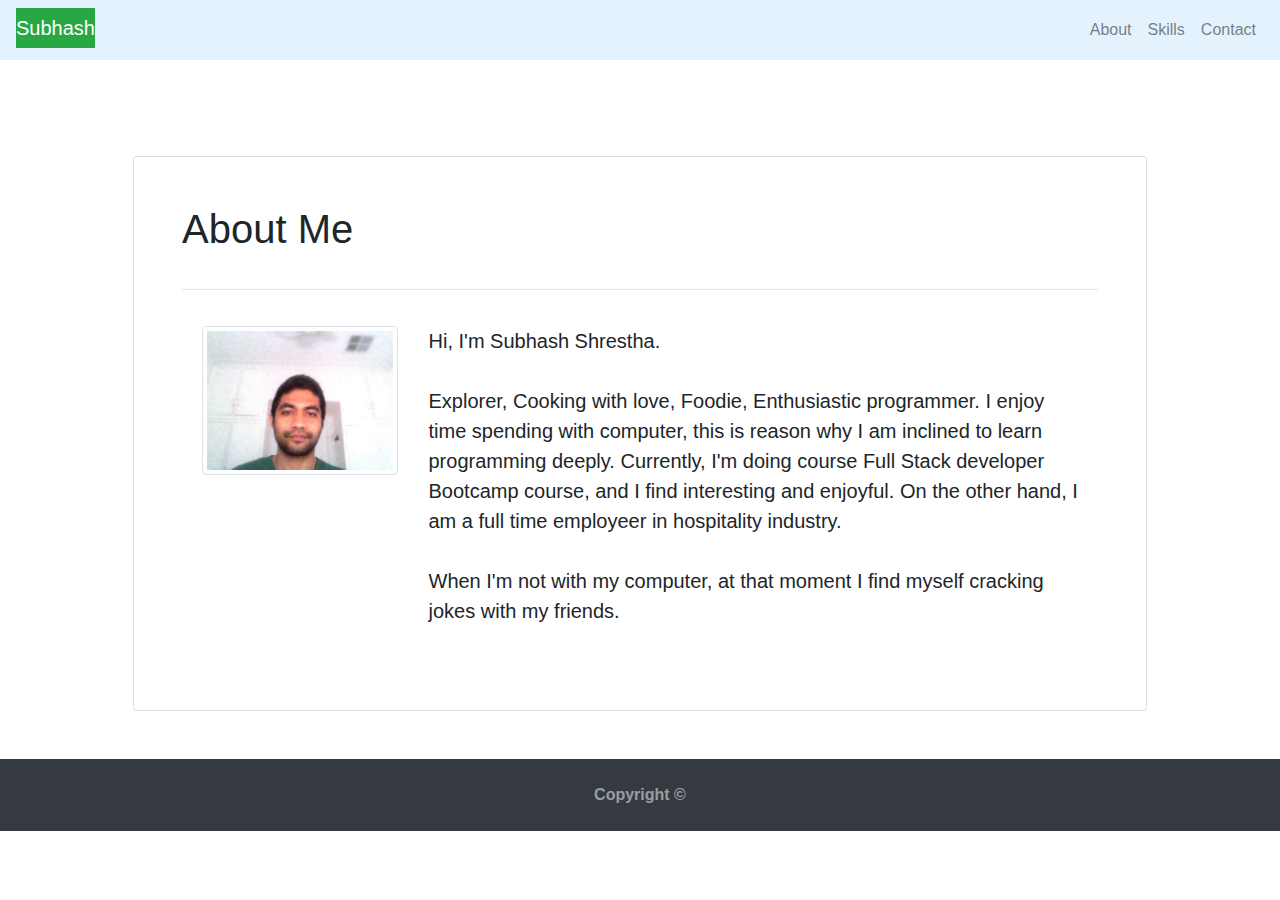
==== index.html @ ae7cb4e3 "page icon colour changed to green" ====
<!DOCTYPE html>
<html lang="en">
  <head>
    <meta charset="UTF-8" />
    <meta name="viewport" content="width=device-width, initial-scale=1.0" />
    <title>My Portfolio</title>

    <!-- We need to bring in the bootstrap CSS -->
    <link rel="stylesheet" href="./assests/css/style.css" />
    <link
      rel="stylesheet"
      href="https://stackpath.bootstrapcdn.com/bootstrap/4.4.1/css/bootstrap.min.css"
      integrity="sha384-Vkoo8x4CGsO3+Hhxv8T/Q5PaXtkKtu6ug5TOeNV6gBiFeWPGFN9MuhOf23Q9Ifjh"
      crossorigin="anonymous"
    />
    <link rel="preconnect" href="https://fonts.gstatic.com" />
    <link
      href="https://fonts.googleapis.com/css2?family=Lato&display=swap"
      rel="stylesheet"
    />
  </head>
  <body>
    <!-- Start Nav -->
    <nav
      class="navbar navbar-expand-lg navbar-light"
      style="background-color: rgb(227, 242, 253)"
    >
      <span class="navbar-brand mb-1 h1 bg-success text-white">Subhash</span>
      <button
        class="navbar-toggler"
        type="button"
        data-toggle="collapse"
        data-target="#navbarSupportedContent"
        aria-controls="navbarSupportedContent"
        aria-expanded="false"
        aria-label="Toggle navigation"
      >
        <span class="navbar-toggler-icon"></span>
      </button>
      <div class="collapse navbar-collapse" id="navbarSupportedContent">
        <ul class="nav navbar-nav ml-auto">
          <li class="nav-item">
            <a class="nav-link" href="#">About</a>
          </li>
          <li class="nav-item">
            <a class="nav-link" href="skills.html">Skills</a>
          </li>
          <li class="nav-item">
            <a class="nav-link" href="contact.html">Contact</a>
          </li>
        </ul>
      </div>
    </nav>
    <!-- Nav ends -->
    <!-- Start Main page -->
    <main class="container mt-5">
      <div class="row">
        <div class="col-lg-12">
          <div class="card p-5 m-5">
            <div class="card-title">
              <h1 class="page-header text-white-90">About Me</h1>
            </div>
            <hr />
            <div class="card-body">
              <div class="row">
                <div class="col-lg-3">
                  <img
                    src="./assests/image/pics.jpg"
                    alt="Placeholder"
                    class="img-thumbnail"
                  />
                </div>
                <div class="col-lg-9">
                  <p class="lead">
                    Hi, I'm Subhash Shrestha.
                    <br>
                    <br> 
                    Explorer, Cooking with love, Foodie, Enthusiastic programmer.
                    I enjoy time spending with computer, this is reason why I am inclined to learn programming deeply.
                    Currently, I'm doing course Full Stack developer Bootcamp course, and I find interesting and enjoyful. 
                    On the other hand, I am a full time employeer in hospitality industry.
                    <br>
                    <br>
                    When I'm not with my computer, at that moment I find myself cracking jokes with my friends.  
                  </p>
                </div>
              </div>
            </div>
          </div>
        </div>
      </div>
    </main>
    <!-- Ends main page -->

    <!-- jQuery CDN -->
    <script src="https://ajax.googleapis.com/ajax/libs/jquery/1.11.3/jquery.min.js"></script>

    <script src="https://cdnjs.cloudflare.com/ajax/libs/popper.js/1.14.3/umd/popper.min.js"></script>

    <!-- Bootstrap JavaScript CDN -->
    <script src="https://maxcdn.bootstrapcdn.com/bootstrap/4.0.0/js/bootstrap.min.js"></script>
    <!-- footer Starts-->
    <footer id="sticky-footer" class="py-4 bg-dark text-white-50">
      <div class="container text-center">
        <strong>Copyright &copy;</strong>
      </div>
    </footer>
    <!--footer ends  -->
  </body>
</html>
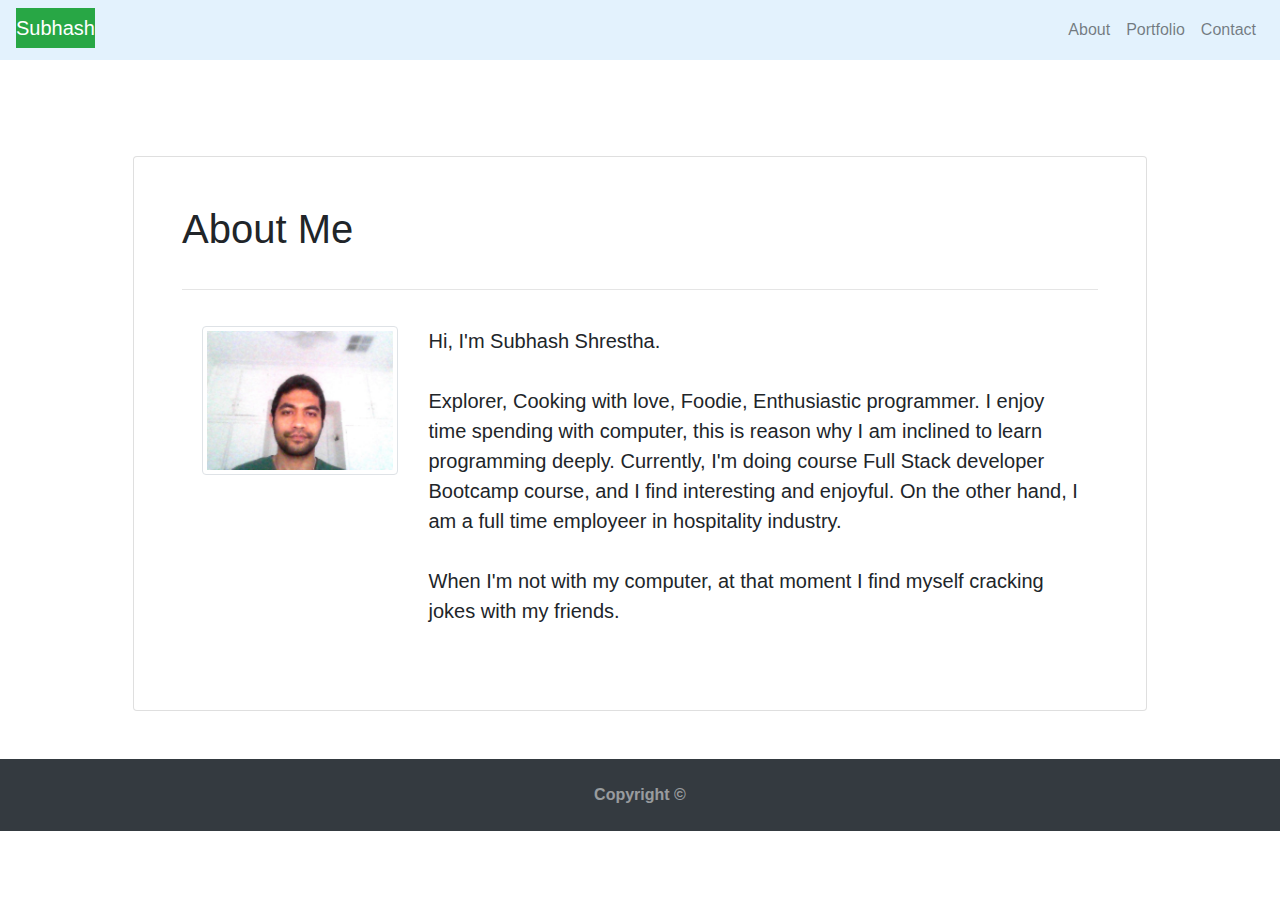
==== commit fa5f507b: "skills renamed to portfolio" ====
--- a/index.html
+++ b/index.html
@@ -43,7 +43,7 @@
             <a class="nav-link" href="#">About</a>
           </li>
           <li class="nav-item">
-            <a class="nav-link" href="skills.html">Skills</a>
+            <a class="nav-link" href="portfolio.html">Portfolio</a>
           </li>
           <li class="nav-item">
             <a class="nav-link" href="contact.html">Contact</a>
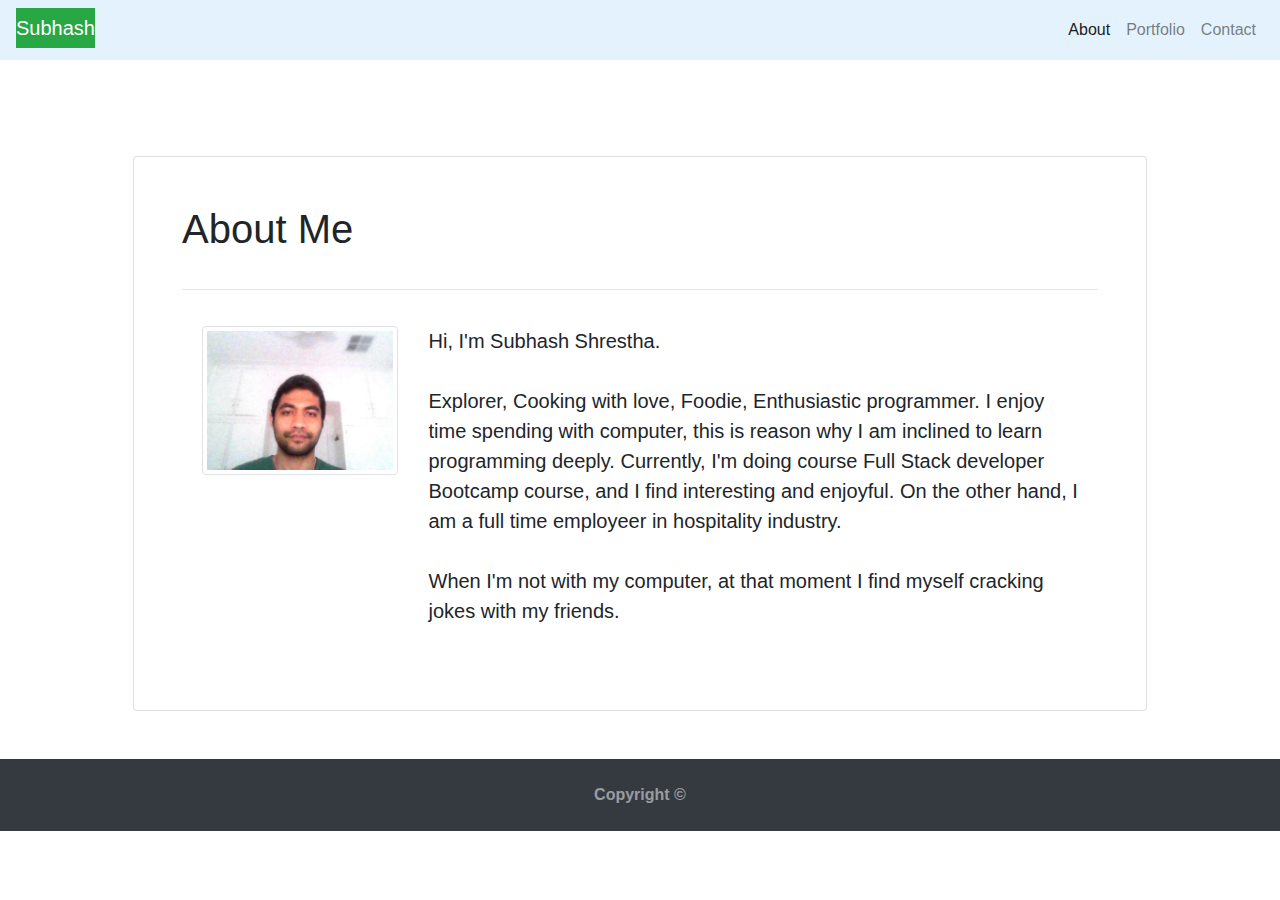
==== commit 03226cdf: "active link added in index and contact html pages" ====
--- a/index.html
+++ b/index.html
@@ -40,7 +40,7 @@
       <div class="collapse navbar-collapse" id="navbarSupportedContent">
         <ul class="nav navbar-nav ml-auto">
           <li class="nav-item">
-            <a class="nav-link" href="#">About</a>
+            <a class="nav-link active" href="#">About</a>
           </li>
           <li class="nav-item">
             <a class="nav-link" href="portfolio.html">Portfolio</a>
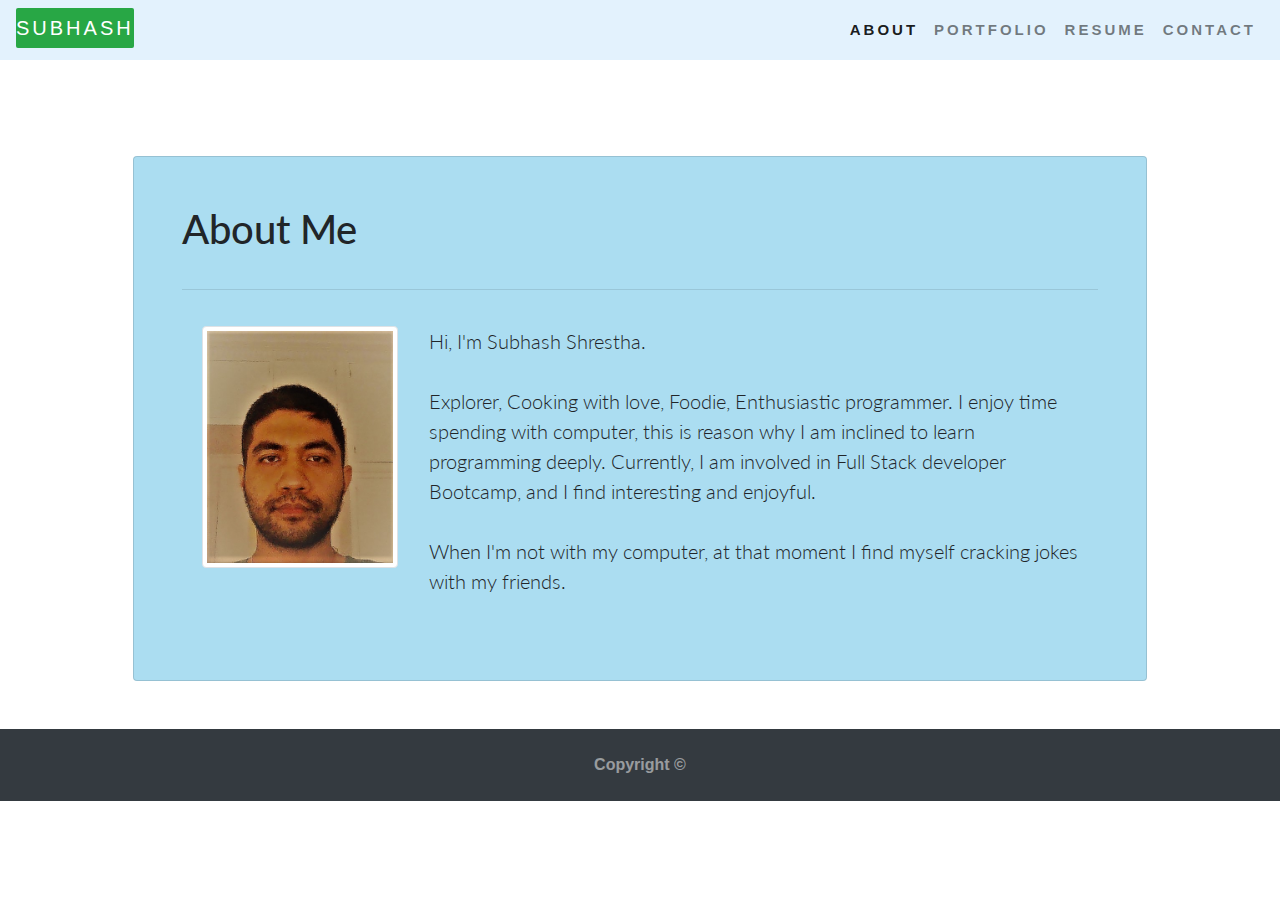
==== commit f6f6af91: "update pic, added some projects with title, links and also added linkedin and github links" ====
--- a/index.html
+++ b/index.html
@@ -39,11 +39,15 @@
       </button>
       <div class="collapse navbar-collapse" id="navbarSupportedContent">
         <ul class="nav navbar-nav ml-auto">
+          
           <li class="nav-item">
             <a class="nav-link active" href="#">About</a>
           </li>
           <li class="nav-item">
             <a class="nav-link" href="portfolio.html">Portfolio</a>
+          </li>
+          <li class="nav-item">
+            <a class="nav-link" href="#">resume</a>
           </li>
           <li class="nav-item">
             <a class="nav-link" href="contact.html">Contact</a>
@@ -65,7 +69,7 @@
               <div class="row">
                 <div class="col-lg-3">
                   <img
-                    src="./assests/image/pics.jpg"
+                    src="./assests/image/Avatar.jpg"
                     alt="Placeholder"
                     class="img-thumbnail"
                   />
@@ -77,8 +81,7 @@
                     <br> 
                     Explorer, Cooking with love, Foodie, Enthusiastic programmer.
                     I enjoy time spending with computer, this is reason why I am inclined to learn programming deeply.
-                    Currently, I'm doing course Full Stack developer Bootcamp course, and I find interesting and enjoyful. 
-                    On the other hand, I am a full time employeer in hospitality industry.
+                    Currently, I am involved in Full Stack developer Bootcamp, and I find interesting and enjoyful. 
                     <br>
                     <br>
                     When I'm not with my computer, at that moment I find myself cracking jokes with my friends.  
--- a/assests/css/style.css
+++ b/assests/css/style.css
@@ -0,0 +1,44 @@
+/* loads the background image keeps it into centre position with fill all windows and no repeat*/
+body {
+  width: 100%;
+  background: url(../image/mountain.jpg);
+  height: 100%;
+  background-position: center;
+  background-repeat: no-repeat;
+  background-size: cover;
+}
+
+/* Sticky footor */
+#sticky-footer {
+  flex-shrink: none;
+}
+
+/* font style Lato is used */
+.card.p-5.m-5{
+  background: rgb(135, 206, 235,0.7);
+  font-family: 'Lato', sans-serif;
+}
+/* All texts are transformed into uppercase, 600 weight added, and letter spacing with 3 pixels */
+.navbar{
+  text-transform: uppercase;
+  font-size: 15px;
+  font-weight: 600;
+  letter-spacing: 3px;
+}
+
+.navbar-brand.mb-1.h1.bg-success.text-white,.text-center.text-info.bg-white{
+  border-radius: 2px;
+}
+
+
+#quiz,#weather{
+  height: 100%;
+  width: 100%;
+  border: 1px solid black;
+  border-radius: 30px;
+}
+
+h2{
+  background-color: white;
+  border-radius: 5px; 
+}